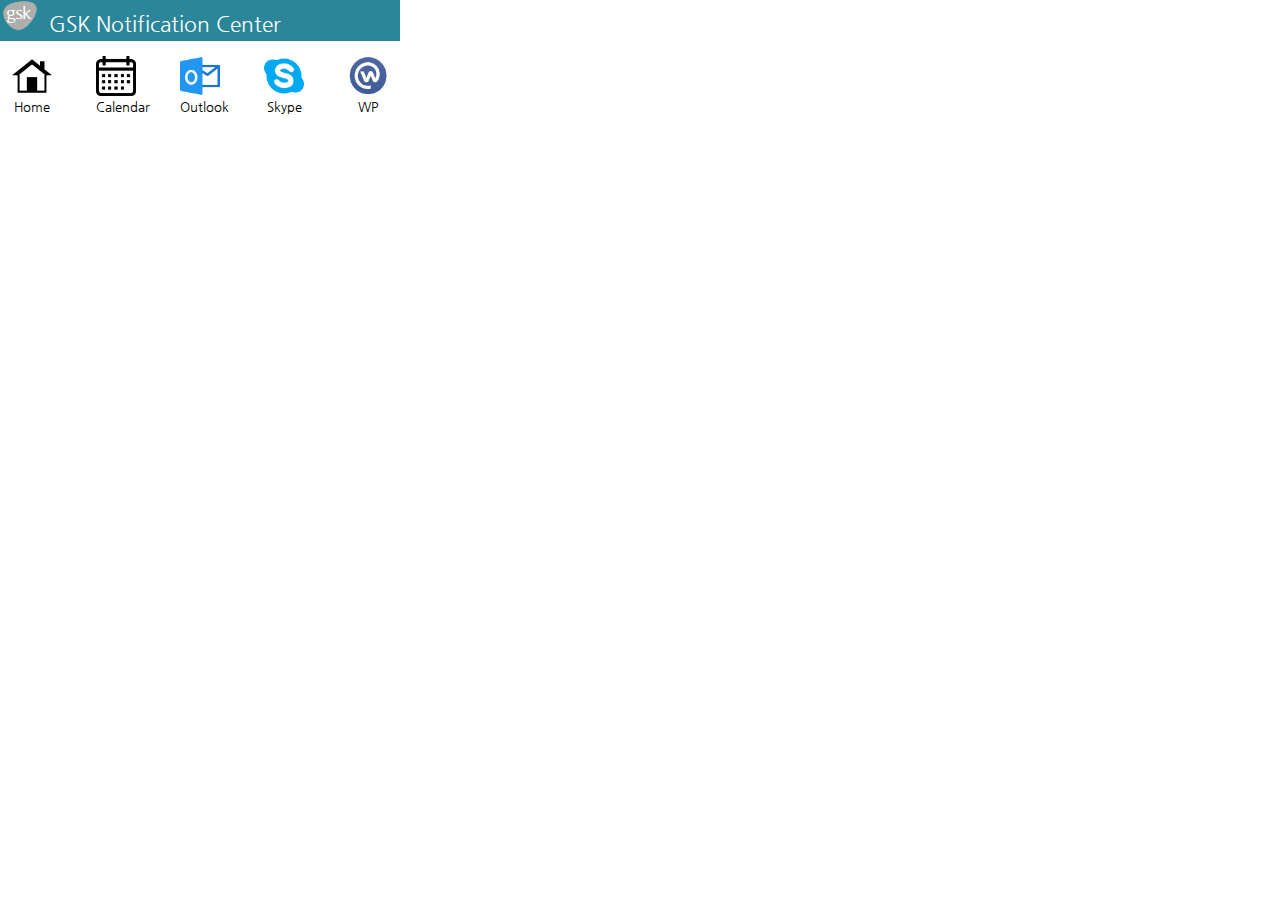
==== extension/index.html @ 6ea0b839 "progress" ====
<!DOCTYPE html>
<html>
<head>
 <title>GSK Central Tech Hub</title>
 <meta http-equiv="Content-Type" content="text/html;charset=utf-8" />
 <link rel="stylesheet" type="text/css" href="style.css" />
</head>
<body>
  <header>
    <img alt="gsk logo" src="img/icons/gsklogo-gray.png">
    <h1>GSK Notification Center</h1>
  </header>
  <ul id="links">
    <li class="link" id="home">
      <a>
        <figure>
          <img src="img/icons/homepage.png" alt="GSK Central Tech Hub"><br/>
          <figcaption>Home</figcaption>
        </figure>
      </a>
    </li>
    <li class="link" id="calendar">
      <a href="#">
        <figure>
          <img src="img/icons/calendar.png" alt="Calendar"><br/>
          <figcaption>Calendar</figcaption>
        </figure>
      </a>
    </li>
    <li class="link" id="outlook">
      <a href="#">
        <figure>
          <img src="img/icons/outlook.png" alt="Outlook"><br/>
          <figcaption>Outlook</figcaption>
        </figure>
      </a>
    </li>
    <li class="link" id="skype">
      <a href="#">
        <figure>
          <img src="img/icons/skype.png" alt="Skype"><br/>
          <figcaption>Skype</figcaption>
        </figure>
      </a>
    </li>
    <li class="link" id="workplace">
      <a href="#">
        <figure>
          <img src="img/icons/workplace.jpg" alt="WorkPlace"><br/>
          <figcaption>WP</figcaption>
        </figure>
      </a>
    </li>

    <script src="scripts/jquery-3.2.1.min.js" type="text/javascript"></script>
    <script src="scripts/index.js" type="text/javascript"></script>
  </body>
  </html>
---- extension/style.css ----
:root {
	--gskteal: #2A8698;
	--gskorange: #E76B23;
 	--myfont: "Nanum Gothic", sans-serif;
}

@font-face {
	font-family: "Nanum Gothic";
 	src:url("Nanum_Gothic/NanumGothic-Regular.ttf");
}

body {
	font-family: var(--myfont);
	margin: 0;
	width: 400px;
}

header {
	background-color: var(--gskteal);
}

header img {
	width: 10%;
	align: middle;
}

h1 {
	font-size: 16pt;
	color: #ffffff;
	margin: 0;
	padding: 5px;
	display: inline-block;
	font-weight: normal;
}

#links {
	list-style: none;
	padding-left: 0;
	margin: 15px 0;
}

.link {
	display: inline-block;
	width: 10%;
	margin-left: 5%;
	margin-right: 5%;
}

#home {
	margin-left: 3%;
}

#workplace {
	margin-right: 3%;
}

figure {
	margin: 0;
}

.link img {
	width: 100%;
	margin: 0;
}

.link a {
	font-size: 10pt;
	text-decoration: none;
	color: black;
}

.link a:hover {
	color: gray;
}

figcaption {
	text-align: center;
}
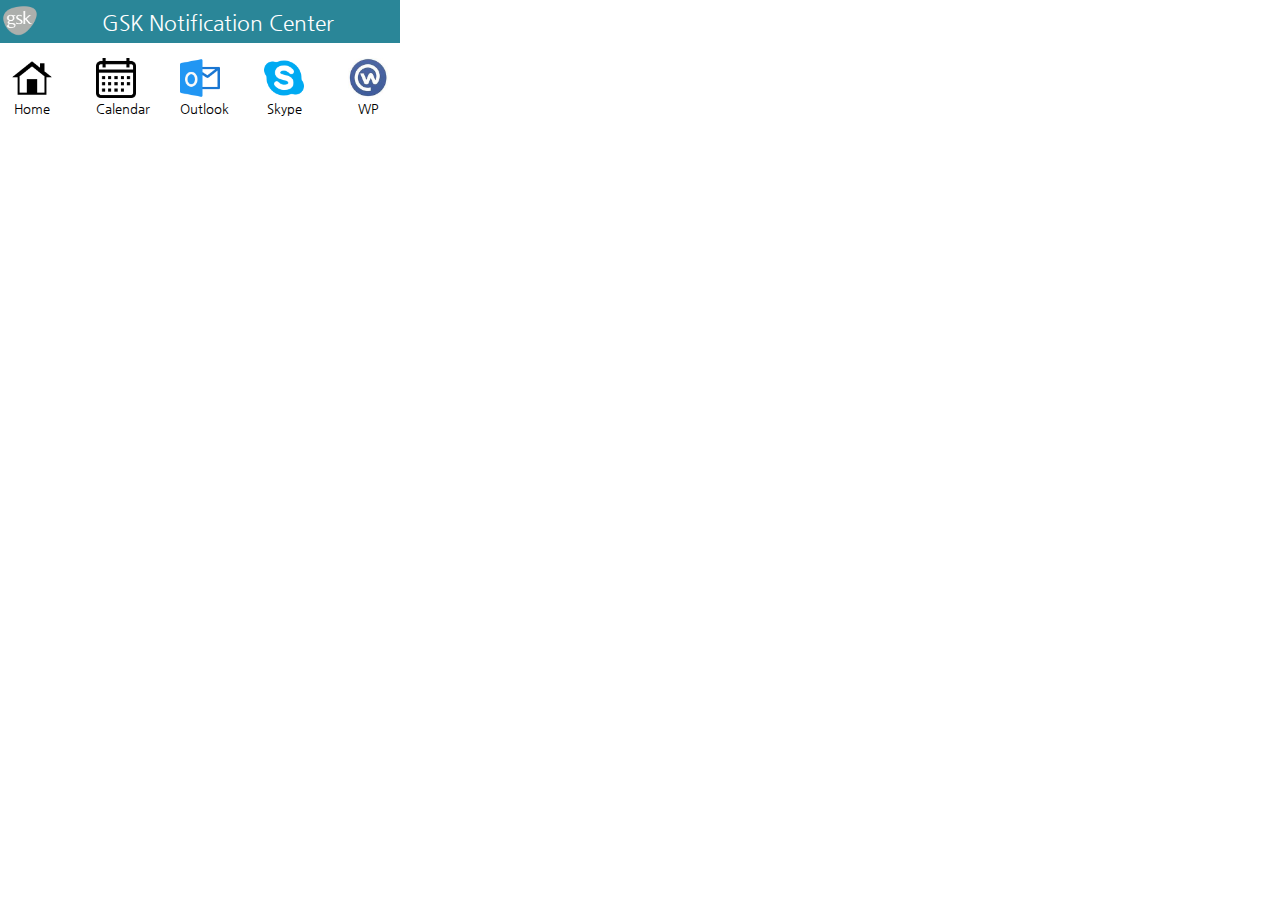
==== commit 0c208987: "demo ready" ====
--- a/extension/index.html
+++ b/extension/index.html
@@ -11,7 +11,7 @@
     <h1>GSK Notification Center</h1>
   </header>
   <ul id="links">
-    <li class="link" id="home">
+    <li class="link col" id="home">
       <a>
         <figure>
           <img src="img/icons/homepage.png" alt="GSK Central Tech Hub"><br/>
@@ -19,7 +19,7 @@
         </figure>
       </a>
     </li>
-    <li class="link" id="calendar">
+    <li class="link col" id="calendar">
       <a href="#">
         <figure>
           <img src="img/icons/calendar.png" alt="Calendar"><br/>
@@ -27,7 +27,7 @@
         </figure>
       </a>
     </li>
-    <li class="link" id="outlook">
+    <li class="link col" id="outlook">
       <a href="#">
         <figure>
           <img src="img/icons/outlook.png" alt="Outlook"><br/>
@@ -35,7 +35,7 @@
         </figure>
       </a>
     </li>
-    <li class="link" id="skype">
+    <li class="link col" id="skype">
       <a href="#">
         <figure>
           <img src="img/icons/skype.png" alt="Skype"><br/>
@@ -43,7 +43,7 @@
         </figure>
       </a>
     </li>
-    <li class="link" id="workplace">
+    <li class="link col" id="workplace">
       <a href="#">
         <figure>
           <img src="img/icons/workplace.jpg" alt="WorkPlace"><br/>
@@ -51,8 +51,9 @@
         </figure>
       </a>
     </li>
+  </ul>
 
-    <script src="scripts/jquery-3.2.1.min.js" type="text/javascript"></script>
-    <script src="scripts/index.js" type="text/javascript"></script>
-  </body>
-  </html>+  <script src="scripts/jquery-3.2.1.min.js" type="text/javascript"></script>
+  <script src="scripts/index.js" type="text/javascript"></script>
+</body>
+</html>--- a/extension/style.css
+++ b/extension/style.css
@@ -17,11 +17,13 @@
 
 header {
 	background-color: var(--gskteal);
+	padding-top: 5px;
+	padding-bottom: 3px;
 }
 
 header img {
 	width: 10%;
-	align: middle;
+	float: left;
 }
 
 h1 {
@@ -29,7 +31,7 @@
 	color: #ffffff;
 	margin: 0;
 	padding: 5px;
-	display: inline-block;
+	text-align: center;
 	font-weight: normal;
 }
 
